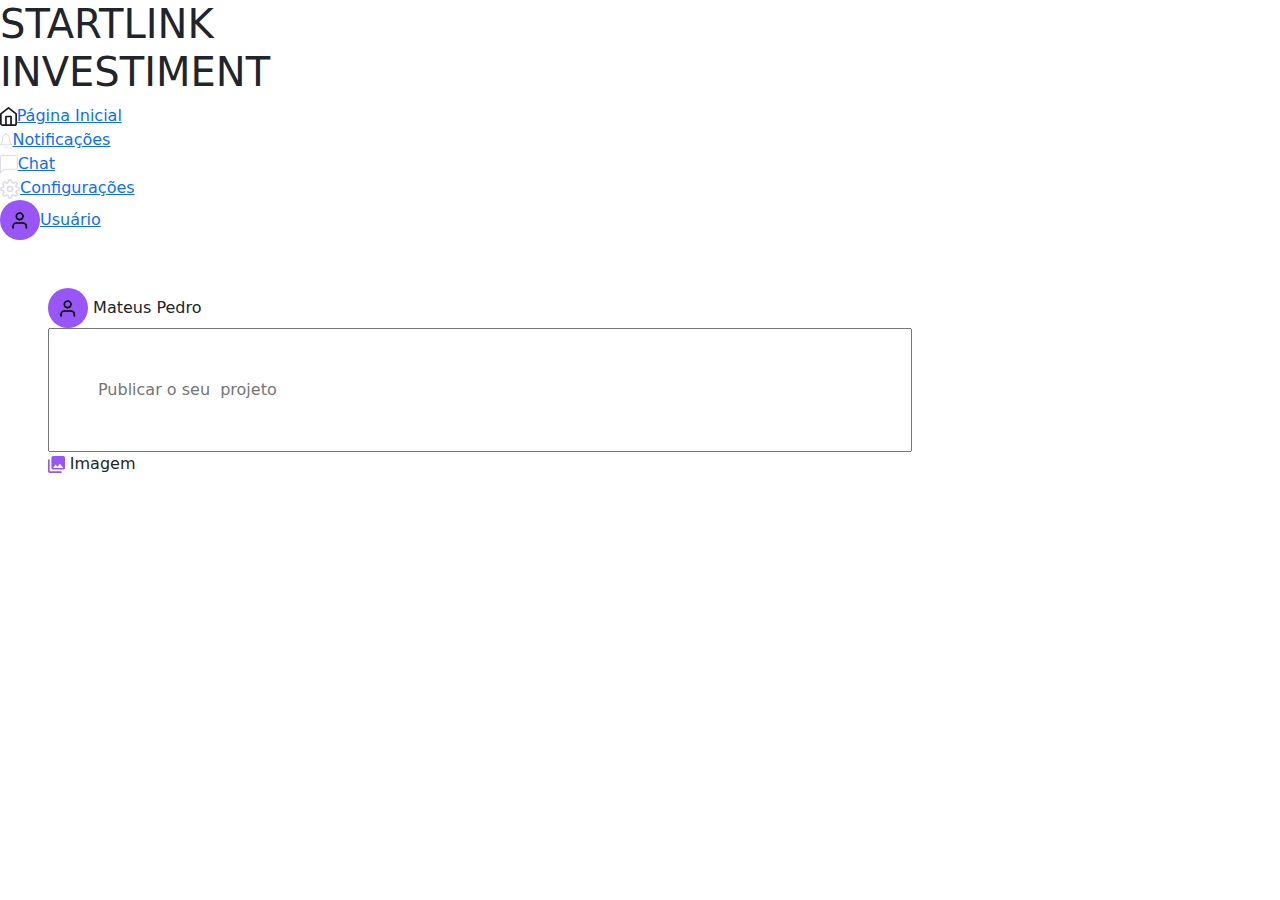
==== chat.html @ 8cad01c1 "Trabalhando na página inicial e retificando alguns bugs" ====
<!DOCTYPE html>
<html lang="pt-br">
<head>
  <meta charset="UTF-8">
  <meta name="viewport" content="width=device-width, initial-scale=1.0">
  <title>Chat| STARTLINK </title>
  <link rel="stylesheet" href="bootstrap/css/bootstrap.css">
  <link rel="stylesheet" href="css/chat.css">
</head>
<body>
 <!-- Barra lateral de menu -->
<div class="sidebar w-25">
  <h1 class="position-relative">STARTLINK INVESTIMENT</h1>
  <div class="menu">
    <a href="paginainicial.html" id="home"> <img src="img/Icon feather-home.svg" alt="Icone-home">Página Inicial</a>
  </div>
  <div class="notificacao">
    <a href="notificacao.html"> <img src="img/Icon ionic-ios-notifications-outline.svg" alt="Icone-notificações">Notificações</a></li>
  </div>
  <div class="chat">
    <a href="chat.html"> <img src="img/Icon material-chat-bubble.svg" alt="Icone-chat">Chat</a></li> 
  </div>
  <div class="configuracao">
    <a href="configuracao.html"> <img src="img/Icon feather-settings.svg" alt="Icone-configurações">Configurações</a></li> 
  </div>
  <div class="usuario">
    <a href="usuario.html" class="active"><img src="img/usuario.svg" alt="Icone-Usuário">Usuário</a></li> 
  </div>
</div>

<!-- Conteúdo principal da página -->
<div class="content">
  <div class="card-publicacao w-75 p-5">
    <div class="card-usuario"><img src="img/usuario.svg" alt="Usuario"> <span class="usuario-nome">Mateus Pedro</span></div>
    <input type="text" class="w-100 p-5" placeholder="Publicar o seu  projeto">
     <div class="img-foto">
      <img src="img/Icon material-photo-library.svg" alt="Foto"> 
      <!-- <input type="file" name="foto" class="input-foto"> -->
      <span class="foto">Imagem</span></div>
  </div>
</div>
</body>
</html>
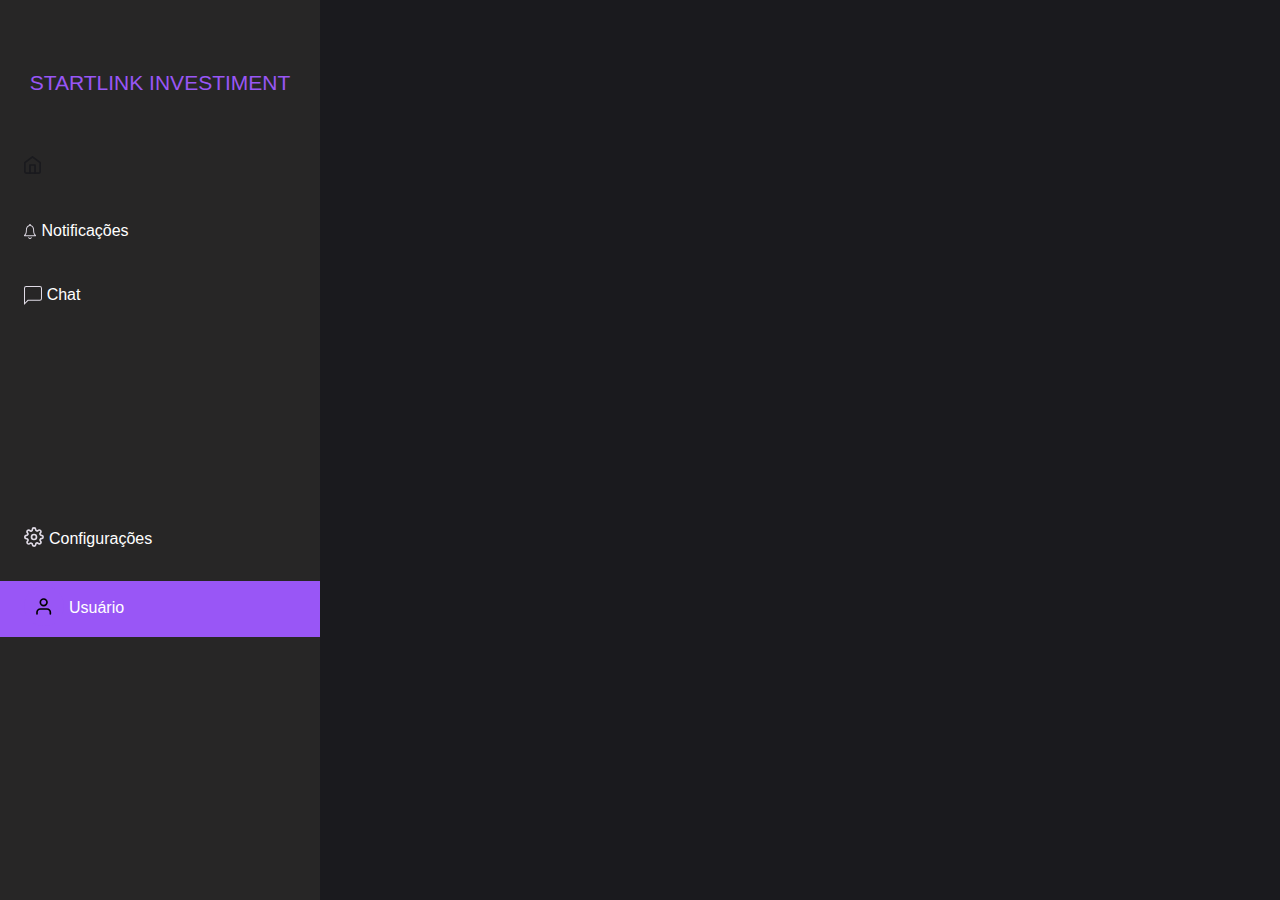
==== commit 0fcae42b: "Criando tela de notificações" ====
--- a/chat.html
+++ b/chat.html
@@ -30,14 +30,7 @@
 
 <!-- Conteúdo principal da página -->
 <div class="content">
-  <div class="card-publicacao w-75 p-5">
-    <div class="card-usuario"><img src="img/usuario.svg" alt="Usuario"> <span class="usuario-nome">Mateus Pedro</span></div>
-    <input type="text" class="w-100 p-5" placeholder="Publicar o seu  projeto">
-     <div class="img-foto">
-      <img src="img/Icon material-photo-library.svg" alt="Foto"> 
-      <!-- <input type="file" name="foto" class="input-foto"> -->
-      <span class="foto">Imagem</span></div>
-  </div>
+  
 </div>
 </body>
 </html>
--- a/css/chat.css
+++ b/css/chat.css
@@ -0,0 +1,248 @@
+*{
+    margin: 0;
+    padding: 0;
+    font-family: 'Space Grotesk' , sans-serif;
+    box-sizing: border-box;
+    }
+        
+    /* Variáveis css*/
+        
+    :root{
+    --background-color:#1A1A1E;
+    --menu-color:#272626;
+    --card-color:#E0DBE6;
+    --btn-color:#9956F6;
+    --btn-color-hover:#9956F6;
+    --btn-moda-color:#FFFFFF;
+    --btn-border-color:#E0DBE6;
+    --border-modal-color:#E0DBE6;
+    --input-color:#272626;
+    --text1-color:#FFFFFF;
+    --text2-color:#9956f6;
+    font-size: 62.5%;
+    }
+        
+    /* Estilo para ajustar a posição do conteúdo principal */
+    body{
+    background: var(--background-color);
+    overflow: hidden;
+    min-height: 100vh;
+    font-size: 1.6rem;
+    }
+        
+    /* Estilo para a barra lateral */
+    .sidebar {
+    height: 100%;
+    position: fixed;
+    top: 0;
+    left: 0;
+    background-color:var(--menu-color);
+    padding-top: 20px;
+    }
+      
+    /* Estilo para os links no menu */
+    .sidebar a {
+    padding: 10px 15px;
+    text-decoration: none;
+    font-size: 1.6rem;
+    display: block;
+    }
+    
+    .menu a{
+    margin-top: 5rem; 
+    color: var(--menu-color);      
+    }
+    
+    li{
+    list-style: none;
+    position: relative;
+    top: 5rem;
+    left: 0;
+    }
+    
+    img{
+    padding: 0.1rem 0.5rem;
+    margin-left: 0.4rem;
+    margin-top: -0.6rem;
+    }
+    
+    .notificacao a{
+    margin-top: 2rem; 
+    color: var(--text1-color);  
+    }
+    
+    .notificacao img{
+    margin-top: -0.1rem;
+    }
+    
+    .chat a{
+    margin-top: 2rem; 
+    color: var(--text1-color); 
+    }
+    
+    .chat img{
+    margin-top: -0.1rem;
+    }
+          
+    .configuracao a{
+    margin-top: 20rem;
+    color: var(--text1-color)
+    }
+    
+    .usuario a{
+    margin-top: 2rem;
+    color: var(--text1-color)
+    }
+    
+    /* Estilo para os links ativos no menu */
+    .sidebar a.active {
+     background-color: var(--text2-color);
+    }
+      
+    /* Estilo para o conteúdo principal */
+    .content {
+    display: flex;
+    align-items:center;
+    justify-content: center;
+    margin-left: 30rem;
+    padding: 20px;
+    }
+    
+    .card-publicacao{
+      background: var(--card-color);
+      border-radius: 0.5rem;
+    }
+    
+    .card-publicacao input{
+      border: none;
+      border-radius: 0.5rem;
+      background: var(--text1-color);
+      display: flex;
+      align-items: center;
+      justify-content: center;
+      margin-top: 2rem;
+      cursor: none;
+      
+      margin-left: -5rem;
+    }
+    
+    ::placeholder{
+      color: var(--menu-color);
+      font-size: 1.5rem;
+      font-weight: 400;
+      
+    }
+    
+    .card-usuario img{
+      margin-top: -1.9rem;
+      margin-left: -1rem;
+    }
+    
+    .usuario-nome{
+      padding: 2rem 1rem;
+    }
+    
+    .img-foto{
+      margin-top: 3rem;
+    }
+    
+    .card-poste{
+    position: absolute;
+    top: 30rem;
+    background: var(--card-color);
+    }
+    
+    h1{
+    color: var(--text2-color); 
+    font:400;
+    font-size: 2.1rem;
+    display: flex;
+    align-items: center;
+    justify-content: center;
+    margin-top: 5rem;
+    position: absolute;
+    }
+    
+    /* Estilização do button do modal*/
+    .btn{
+    display:flex;
+    align-items: center;
+    justify-content: center;
+    margin-top: -1rem;
+    background: var(--btn-moda-color);
+    border: none;
+    border-radius: 0.5rem;
+    }
+    
+    .btn-primary{
+    background: var(--btn-color);
+    margin-top: 1rem;
+    margin-right: 2rem;
+    border: none;
+    border-radius: 0.5rem;
+    font-size: 1.3rem;
+    }
+    
+    .btn-primary:hover{
+      background: var(--btn-color);
+    }
+    
+    label{
+    position: absolute;
+    top: 11rem;  
+    padding-left: 1.9rem;
+    font:400;
+    font-size: 1.4rem; 
+    }
+    
+    /* Estilização do formulario*/
+    .form-control{
+    border: solid 2px var(--border-modal-color);
+    }
+    
+    /* Estilos adicionais para o botão customizado para postar imagens*/
+    .custom-file-input {
+    color: transparent;
+    cursor: pointer;
+    }
+    
+    .custom-file-input::-webkit-file-upload-button {
+    visibility: hidden;
+    }
+    
+    .custom-file-input::before {
+    content: 'Selecionar Imagem';
+    display: inline-block;
+    border: 1px solid transparent;
+    border-radius: .25rem;
+    padding: .375rem .75rem;
+    outline: none;
+    white-space: nowrap;
+    cursor: pointer;
+    }
+    
+    .card-body{
+      display: flex;
+      align-items: center;
+      justify-content: center;
+      margin-top: -4rem;
+      margin-left: 9rem;
+    }
+    
+    .card{
+      display: flex;
+      align-items: center;
+      justify-content: center;
+      border: none;
+    }
+    
+    .card-icone{
+    margin-top: -9rem;
+    position: absolute;
+    top: 13rem;
+    left: 9rem;
+    }
+    
+    .modal-footer{
+    border: none;
+    }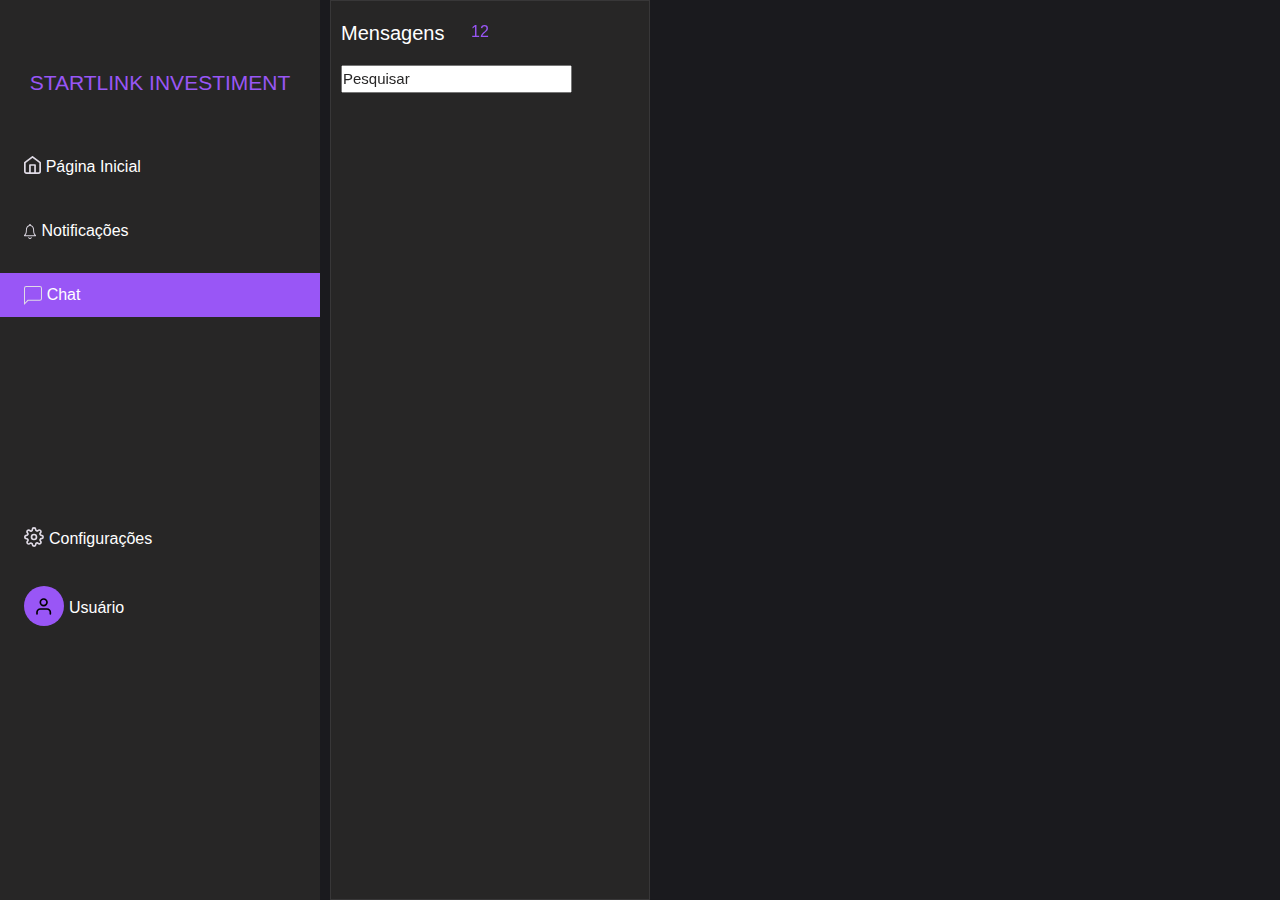
==== commit 4c27a66a: "feito" ====
--- a/chat.html
+++ b/chat.html
@@ -12,25 +12,67 @@
 <div class="sidebar w-25">
   <h1 class="position-relative">STARTLINK INVESTIMENT</h1>
   <div class="menu">
-    <a href="paginainicial.html" id="home"> <img src="img/Icon feather-home.svg" alt="Icone-home">Página Inicial</a>
+    <a href="paginainicial.html"><img src="img/Icon feather-home2.svg" alt="Icone-home">Página Inicial</a>
   </div>
   <div class="notificacao">
     <a href="notificacao.html"> <img src="img/Icon ionic-ios-notifications-outline.svg" alt="Icone-notificações">Notificações</a></li>
   </div>
   <div class="chat">
-    <a href="chat.html"> <img src="img/Icon material-chat-bubble.svg" alt="Icone-chat">Chat</a></li> 
+    <a href="chat.html" class="active"> <img src="img/Icon material-chat-bubble.svg" alt="Icone-chat">Chat</a></li> 
   </div>
   <div class="configuracao">
     <a href="configuracao.html"> <img src="img/Icon feather-settings.svg" alt="Icone-configurações">Configurações</a></li> 
   </div>
   <div class="usuario">
-    <a href="usuario.html" class="active"><img src="img/usuario.svg" alt="Icone-Usuário">Usuário</a></li> 
+    <a href="usuario.html"><img src="img/usuario.svg" alt="Icone-Usuário">Usuário</a></li> 
   </div>
 </div>
 
 <!-- Conteúdo principal da página -->
 <div class="content">
-  
+
+<div class="mensagens w-25">
+  <div class="mensagens-conteudo">
+    <h2>Mensagens</h2>
+    <p>12</p>
+    <div class="input-mensagens">
+      <input type="text" name="Mensagens" id="" class="input-pesquisar w-75" placeholder="Pesquisar">
+    </div>
+  </div>
+</div>
+
+
+  <!-- <div class="container mt-5">
+    <div class="row justify-content-center">
+      <div class="col-md-8">
+        <div class="card">
+          <div class="card-header">
+            Chat
+          </div>
+          <div class="card-body" id="chat-container">
+            Lista de mensagens
+            <div class="message user">
+              <div class="message-body">Olá! Como vai?</div>
+            </div>
+            <div class="message interlocutor">
+              <div class="message-body">Olá! Estou bem, e você?</div>
+            </div>
+          </div>
+          Formulário para enviar mensagem -->
+          <!-- <div class="card-footer">
+            <form id="messageForm">
+              <div class="input-group">
+                <input type="text" class="form-control" id="messageInput" placeholder="Digite sua mensagem...">
+                <button type="submit" class="btn btn-primary">Enviar</button>
+              </div>
+            </form>
+          </div>
+        </div>
+      </div>
+    </div>
+  </div> -->
+
+
 </div>
 </body>
 </html>
--- a/css/chat.css
+++ b/css/chat.css
@@ -49,9 +49,9 @@
     }
     
     .menu a{
-    margin-top: 5rem; 
-    color: var(--menu-color);      
-    }
+      margin-top: 5rem; 
+      color: var(--text1-color);
+     }
     
     li{
     list-style: none;
@@ -122,7 +122,6 @@
       justify-content: center;
       margin-top: 2rem;
       cursor: none;
-      
       margin-left: -5rem;
     }
     
@@ -162,87 +161,48 @@
     margin-top: 5rem;
     position: absolute;
     }
-    
-    /* Estilização do button do modal*/
-    .btn{
-    display:flex;
-    align-items: center;
-    justify-content: center;
-    margin-top: -1rem;
-    background: var(--btn-moda-color);
-    border: none;
-    border-radius: 0.5rem;
-    }
-    
-    .btn-primary{
-    background: var(--btn-color);
-    margin-top: 1rem;
-    margin-right: 2rem;
-    border: none;
-    border-radius: 0.5rem;
-    font-size: 1.3rem;
-    }
-    
-    .btn-primary:hover{
-      background: var(--btn-color);
-    }
-    
-    label{
-    position: absolute;
-    top: 11rem;  
-    padding-left: 1.9rem;
-    font:400;
-    font-size: 1.4rem; 
-    }
-    
-    /* Estilização do formulario*/
-    .form-control{
-    border: solid 2px var(--border-modal-color);
-    }
-    
-    /* Estilos adicionais para o botão customizado para postar imagens*/
-    .custom-file-input {
-    color: transparent;
-    cursor: pointer;
-    }
-    
-    .custom-file-input::-webkit-file-upload-button {
-    visibility: hidden;
-    }
-    
-    .custom-file-input::before {
-    content: 'Selecionar Imagem';
-    display: inline-block;
-    border: 1px solid transparent;
-    border-radius: .25rem;
-    padding: .375rem .75rem;
-    outline: none;
-    white-space: nowrap;
-    cursor: pointer;
-    }
-    
-    .card-body{
-      display: flex;
-      align-items: center;
-      justify-content: center;
-      margin-top: -4rem;
-      margin-left: 9rem;
-    }
-    
-    .card{
-      display: flex;
-      align-items: center;
-      justify-content: center;
-      border: none;
-    }
-    
-    .card-icone{
-    margin-top: -9rem;
-    position: absolute;
-    top: 13rem;
-    left: 9rem;
-    }
-    
-    .modal-footer{
-    border: none;
+
+    .mensagens{
+    height: 100%;
+    position: fixed;
+    top: 0;
+    left: 33rem;
+    background-color:var(--menu-color);
+    padding-top: 20px;
+    border:1px solid #e0dbe618;
+    }
+    
+    h2{
+      color: var(--text1-color);
+      margin-left: 1rem;
+    }
+
+    p{
+     color: var(--text2-color);
+     margin-top: -3rem;
+     left: 14rem;
+     position: absolute;
+    }
+
+    .input-mensagens{
+      margin-left: 1rem;
+      margin-top: 2rem;
+    }
+
+    #chat-container {
+      height: 400px;
+      overflow-y: auto;
+    }
+    /* Estilo para cada mensagem */
+    .message {
+      margin-bottom: 10px;
+    }
+    /* Estilo para as mensagens do usuário */
+    .message.user .message-body {
+      background-color: #007bff;
+      color: #fff;
+    }
+    /* Estilo para as mensagens do interlocutor */
+    .message.interlocutor .message-body {
+      background-color: #f0f0f0;
     }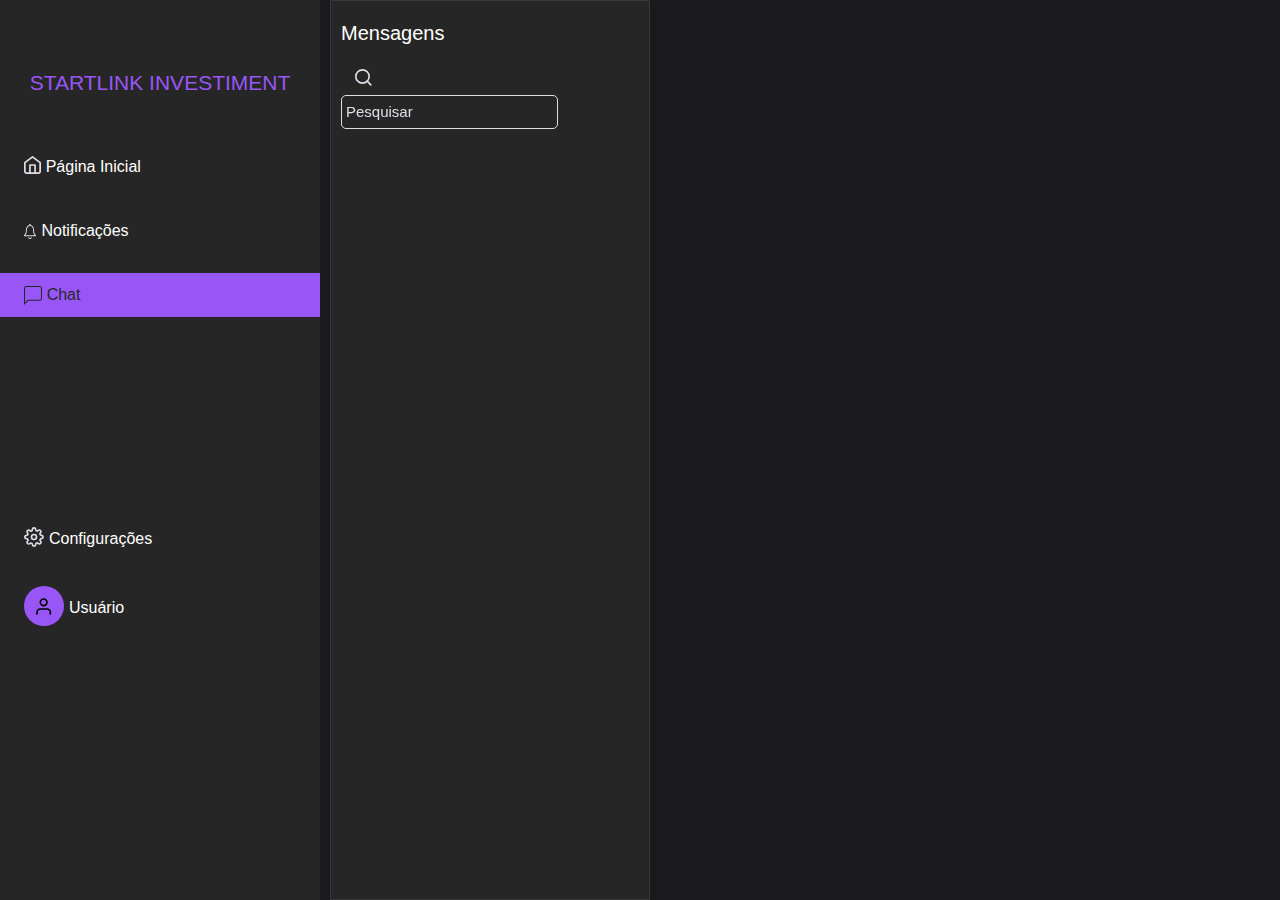
==== commit 55afeaa5: "Novos arquivos adicionado" ====
--- a/chat.html
+++ b/chat.html
@@ -3,7 +3,7 @@
 <head>
   <meta charset="UTF-8">
   <meta name="viewport" content="width=device-width, initial-scale=1.0">
-  <title>Chat| STARTLINK </title>
+  <title>Chat|STARTLINK </title>
   <link rel="stylesheet" href="bootstrap/css/bootstrap.css">
   <link rel="stylesheet" href="css/chat.css">
 </head>
@@ -12,19 +12,19 @@
 <div class="sidebar w-25">
   <h1 class="position-relative">STARTLINK INVESTIMENT</h1>
   <div class="menu">
-    <a href="paginainicial.html"><img src="img/Icon feather-home2.svg" alt="Icone-home">Página Inicial</a>
+    <a href="paginainicial.html"><img src="assets/Icon feather-home2.svg" alt="Icone-home">Página Inicial</a>
   </div>
   <div class="notificacao">
-    <a href="notificacao.html"> <img src="img/Icon ionic-ios-notifications-outline.svg" alt="Icone-notificações">Notificações</a></li>
+    <a href="notificacao.html"> <img src="assets/Icon ionic-ios-notifications-outline.svg" alt="Icone-notificações">Notificações</a></li>
   </div>
   <div class="chat">
-    <a href="chat.html" class="active"> <img src="img/Icon material-chat-bubble.svg" alt="Icone-chat">Chat</a></li> 
+    <a href="chat.html" class="active"> <img src="assets/Icon material-chat-bubble-dark.svg" alt="Icone-chat">Chat</a></li> 
   </div>
   <div class="configuracao">
-    <a href="configuracao.html"> <img src="img/Icon feather-settings.svg" alt="Icone-configurações">Configurações</a></li> 
+    <a href="configuracao.html"> <img src="assets/Icon feather-settings.svg" alt="Icone-configurações">Configurações</a></li> 
   </div>
   <div class="usuario">
-    <a href="usuario.html"><img src="img/usuario.svg" alt="Icone-Usuário">Usuário</a></li> 
+    <a href="usuario.html"><img src="assets/usuario.svg" alt="Icone-Usuário">Usuário</a></li> 
   </div>
 </div>
 
@@ -34,9 +34,9 @@
 <div class="mensagens w-25">
   <div class="mensagens-conteudo">
     <h2>Mensagens</h2>
-    <p>12</p>
     <div class="input-mensagens">
-      <input type="text" name="Mensagens" id="" class="input-pesquisar w-75" placeholder="Pesquisar">
+      <input type="text" name="Mensagens" class="input-pesquisar " placeholder="Pesquisar">
+      <img src="assets/Icon feather-search.svg" class="icone-pesquisar" alt="icone-pesquisar">
     </div>
   </div>
 </div>
--- a/css/chat.css
+++ b/css/chat.css
@@ -19,6 +19,7 @@
     --input-color:#272626;
     --text1-color:#FFFFFF;
     --text2-color:#9956f6;
+    --text3-color:#272626;
     font-size: 62.5%;
     }
         
@@ -77,7 +78,7 @@
     
     .chat a{
     margin-top: 2rem; 
-    color: var(--text1-color); 
+    color: var(--text3-color); 
     }
     
     .chat img{
@@ -170,6 +171,7 @@
     background-color:var(--menu-color);
     padding-top: 20px;
     border:1px solid #e0dbe618;
+
     }
     
     h2{
@@ -189,10 +191,36 @@
       margin-top: 2rem;
     }
 
+    .input-pesquisar{
+      padding-left: 9rem;
+      background: transparent;
+      border: 1px solid var(--border-modal-color);
+      border-radius: 0.5rem;
+      padding: .4rem;
+      margin-top: 3rem;
+      color: var(--border-modal-color);
+    }
+
+    .input-pesquisar:focus{
+      outline: 0.2rem solid var(--btn-color-hover);
+    }
+
+    ::placeholder{
+      color: var(--card-color);
+      
+    }
+
+    .icone-pesquisar{
+      position: absolute;
+      padding: 1rem;
+      left: 1rem;
+    }
+
     #chat-container {
       height: 400px;
       overflow-y: auto;
     }
+
     /* Estilo para cada mensagem */
     .message {
       margin-bottom: 10px;
